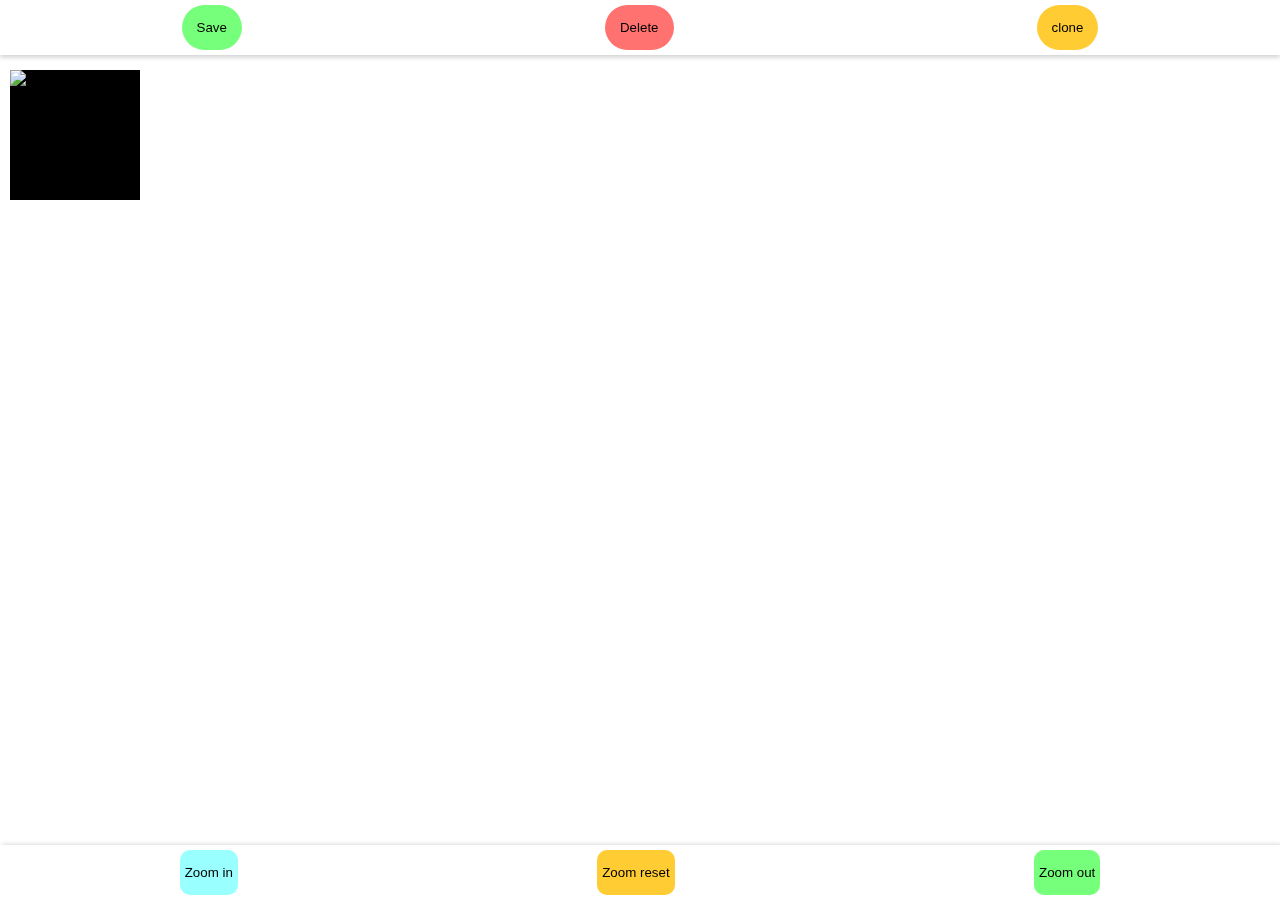
==== index.html @ fa52d100 "Buttons not click fixed" ====
<!DOCTYPE html>
<html lang="en">
    <head>
        <meta charset="UTF-8">
        <title>index</title>
        <meta name="viewport" content="width=device-width, initial-scale=1.0">
        <!-- <link rel="stylesheet" href="css/index.css"> -->
        <link rel="stylesheet" href="css/index.css">
        <script src="js/md5.js"></script>
        <script src="js/main.js"></script> 
    </head>
<body>
    <div class="top-all-btns">
        <button onclick="json_send()" class="main-push" title="Upload all new changes">Save</button>
        <button onclick="delete_clicked()" class="main-push" title="Delete">Delete</button>
        <button class="main-push">clone</button>
    </div>
    <div class="zoom-btns">
        <button id="zoom-in" onclick="zoomIn(this)" title="Zoom-In">Zoom in</button>
        <button id="zoom-reset" onclick="zoomReset(this)" title="Reset zoom">Zoom reset</button>
        <button id="zoom-out" onclick="zoomOut(this)" title="Zoom-out">Zoom out</button>
    </div>
    <ul id="tree" class="tree">
        <li id="branch_A" class="branch">
            <div id="A" class="box" onclick="appear_btn('A',1)">
                <img id="img_A" alt="a" width="130" height="130">
                <p>
                    <button onclick="position_add('A',0,0)" class="btn_1" id="btn_A_1">Add</button>
                    <button onclick="popUpOpen('view','A')" class="btn_2" id="btn_A_2">View</button>
                    <button onclick="expand('A')" class="btn_3" id="btn_A_3">xpnd</button>
                    <button onclick="delete_box('A')" class="btn_4" id="btn_A_4">del</button>
                </p>
            </div>
        </li>
    </ul>
    <div id="popup_div">
        <div id="popup_container">
            <button id="pop-close" onclick="popUpClose()" title="Close">&times;</button>       
        </div>
    </div>
</body>
</html>
---- css/index.css ----
body {
    margin: 0;
    padding: 0;
}
#tree{
    position: absolute;
    top: 60px;
    transform: scale(1);
    transform-origin: top left;
    transition: transform 0.2s linear;
    padding-bottom: 60px;
}
#tree div {
    display: inline-block;
}
ul{
    display: flex;
    justify-content: space-around;
    margin: 0;
    padding: 0;
    list-style: none;
    text-align: center;
}
.branch {
    display: inline-block;
    position: relative;
    top: 0px;
}
button {
    background-color: transparent;
    border: 0;
    cursor: pointer;
}
.top-all-btns {
    display: flex;
    justify-content: space-around;
    position: fixed;
    width: 100%;
    top: 0;
    z-index: 3;
    box-shadow: 0px 2px 5px #ccc;
}
.main-push {
    margin: 5px;
    padding: 15px;
    text-align: center;
    background-color: #fff;
    color: #000;
    border-radius: 50px;
    outline: none;
}
.main-push:hover {
    box-shadow: 0px 0px 29px #ccc;
}
.main-push:first-child {
    background-color: #76FF7A;
}
.main-push:nth-child(2) {
    background-color: #ff726f;
}
.main-push:nth-child(3){
    background-color: #FFCC33;
}
.zoom-btns {
    box-shadow: 2px 0px 5px #ccc;
    position: fixed;
    width: 100%;
    bottom: 0;
    display: flex;
    justify-content: space-around;
    z-index: 3;
}
#zoom-in, #zoom-out, #zoom-reset {
    margin: 5px;
    padding: 15px 5px;
    border-radius: 10px;
}
#zoom-in {
    background-color: #99FFFF;
}
#zoom-out {
    background-color: 	#76FF7A;
}
#zoom-reset {
    background-color: #FFCC33
}
.box {
    position: relative;
    width: 130px;
    box-sizing: border-box;
    background-color: #000;
    display: inline-block;
    margin: 10px;
    height: 130px;
}
/* Main horizontal line */
.branch::before, .branch::after{
    content: '';
    position: absolute; 
    top: 0; 
    right: 50%;
    border-top: 3px solid #0084FF;
    width: 50%; 
    height: 7px;
}
/* Horizontal line from left part */
.branch::after{
    right: auto; 
    left: 50%;
    border-left: 3px solid #0084FF;
}

/* We need to remove left-right connectors from elements without 
any siblings*/
.branch:only-child::after, .branch:only-child::before {
    display: none;
}

/* Remove space from the top of single children */
.branch:only-child{ 
    padding-top: 0;
}

/* Remove left connector from first child and 
right connector from last child*/
.branch:first-child::before, .branch:last-child::after{
    border: 0 none;
}
/* Adding back the vertical connector to the last nodes*/
.branch:last-child::before{
    border-right: 3px solid #0084FF;
    border-radius: 0 7px 0 0;
}
.branch:first-child::after{
    border-radius: 7px 0 0 0;
}

/* Add downward connectors from parents*/
#tree ul::before{
    content: '';
    position: absolute; 
    top: 140px; left: 50%;
    border-left: 3px solid #0084FF;
    height: 10px;
}
#btn_A_1, #btn_A_2, #btn_A_3, #btn_A_4{
    visibility: hidden;
}
.box button {
    background-color: #efefef;
    width: 40px;
    height: 40px;
    border-radius: 50%;
    z-index: 4;
    display: inline-block;
    flex-shrink: 0;
}
li div.box p {
    width: 100%;
    height: 100%;
    margin: 0;
    display: flex;
    flex-wrap: wrap;
    justify-content: space-around;
    align-items: center;
}
li div.box img {
    position: absolute;
    top: 0px;
    left: 0px;
}
img{
    width:130px;
    height: 130px;
}
.opacity-to-img {
    opacity: 0.5;
    position: relative;
    z-index: 3;
    transition: 0.2s all;
}

/*             */
/* Form */
/*             */

#popup_div {
    display: none;
    position: fixed;
    top: 0;
    left: 0;
    justify-content: center;
    align-items: center;
    width: 100%;
    height: 100%;
    background-color: rgba(0,0,0, 0.6);
    z-index: 9;
    overflow: hidden;
    transition: all 1s;
}
#popup_container {
    position: relative;
    width: 300px;
    height: 300px;
    box-sizing: border-box;
    background-color: #eee;
    z-index: 10;
}
#edit_div {
    padding: 20px;
    margin-top: 10px;
}
input::placeholder {
    color: #000;
}
#popup_container div input {
    margin: 20px 0;
    width: 100%;
    padding: 5px;
    box-sizing: border-box;
    font-size: 0.9em;
    border: 1px solid #222;
    color: #222;
    background-color: transparent;
    border: 0px;
    border-bottom: 1px solid #222;
}
#popup_container div input:focus{
    outline: none;
    box-shadow: 0px 2px 0px 0px #999;
}
#popup_container div input[type="file"]{
    padding: 5px 0px;
}
#submit_btn {
    width: 92px;
    font-size: 0.9em;
    padding: 5px 36px;
    border: 1px solid #222;
}
#pop-close {
    position: absolute;
    top: 0px;
    right: 5px;
    font-size: 2em;
    text-shadow: 2px 1px #eee;
}
#pop-close:hover, #pop-close:focus{
    outline: none;
    color: #eee;
    text-shadow: 2px 1px #000;
}

/* View */
#edit_btn {
    display: inline-block;
    vertical-align: middle;
    text-align: center;
    padding: 5px;
    background-color: #111;
    color: #eee;
    border: 0;
    width: 40px;
    height: 40px;
    border-radius: 30%;
    margin: 3px;
    z-index: 10;
}
#edit_btn:hover{
    letter-spacing: 0.1em;
}

#view_div {
    background-repeat: no-repeat;
    background-size: cover;
    height: 300px;
}
#view_name_div {
    background-color: rgba(200, 200, 200, 0.6);
    padding: 5px;
    box-sizing: border-box;
    font-size: 1.15em;
    position: absolute;
    bottom: 0px;
    left: 0px;
    width: 100%;
    text-align: center;
}
---- css/index.css ----
body {
    margin: 0;
    padding: 0;
}
#tree{
    position: absolute;
    top: 60px;
    transform: scale(1);
    transform-origin: top left;
    transition: transform 0.2s linear;
    padding-bottom: 60px;
}
#tree div {
    display: inline-block;
}
ul{
    display: flex;
    justify-content: space-around;
    margin: 0;
    padding: 0;
    list-style: none;
    text-align: center;
}
.branch {
    display: inline-block;
    position: relative;
    top: 0px;
}
button {
    background-color: transparent;
    border: 0;
    cursor: pointer;
}
.top-all-btns {
    display: flex;
    justify-content: space-around;
    position: fixed;
    width: 100%;
    top: 0;
    z-index: 3;
    box-shadow: 0px 2px 5px #ccc;
}
.main-push {
    margin: 5px;
    padding: 15px;
    text-align: center;
    background-color: #fff;
    color: #000;
    border-radius: 50px;
    outline: none;
}
.main-push:hover {
    box-shadow: 0px 0px 29px #ccc;
}
.main-push:first-child {
    background-color: #76FF7A;
}
.main-push:nth-child(2) {
    background-color: #ff726f;
}
.main-push:nth-child(3){
    background-color: #FFCC33;
}
.zoom-btns {
    box-shadow: 2px 0px 5px #ccc;
    position: fixed;
    width: 100%;
    bottom: 0;
    display: flex;
    justify-content: space-around;
    z-index: 3;
}
#zoom-in, #zoom-out, #zoom-reset {
    margin: 5px;
    padding: 15px 5px;
    border-radius: 10px;
}
#zoom-in {
    background-color: #99FFFF;
}
#zoom-out {
    background-color: 	#76FF7A;
}
#zoom-reset {
    background-color: #FFCC33
}
.box {
    position: relative;
    width: 130px;
    box-sizing: border-box;
    background-color: #000;
    display: inline-block;
    margin: 10px;
    height: 130px;
}
/* Main horizontal line */
.branch::before, .branch::after{
    content: '';
    position: absolute; 
    top: 0; 
    right: 50%;
    border-top: 3px solid #0084FF;
    width: 50%; 
    height: 7px;
}
/* Horizontal line from left part */
.branch::after{
    right: auto; 
    left: 50%;
    border-left: 3px solid #0084FF;
}

/* We need to remove left-right connectors from elements without 
any siblings*/
.branch:only-child::after, .branch:only-child::before {
    display: none;
}

/* Remove space from the top of single children */
.branch:only-child{ 
    padding-top: 0;
}

/* Remove left connector from first child and 
right connector from last child*/
.branch:first-child::before, .branch:last-child::after{
    border: 0 none;
}
/* Adding back the vertical connector to the last nodes*/
.branch:last-child::before{
    border-right: 3px solid #0084FF;
    border-radius: 0 7px 0 0;
}
.branch:first-child::after{
    border-radius: 7px 0 0 0;
}

/* Add downward connectors from parents*/
#tree ul::before{
    content: '';
    position: absolute; 
    top: 140px; left: 50%;
    border-left: 3px solid #0084FF;
    height: 10px;
}
#btn_A_1, #btn_A_2, #btn_A_3, #btn_A_4{
    visibility: hidden;
}
.box button {
    background-color: #efefef;
    width: 40px;
    height: 40px;
    border-radius: 50%;
    z-index: 4;
    display: inline-block;
    flex-shrink: 0;
}
li div.box p {
    width: 100%;
    height: 100%;
    margin: 0;
    display: flex;
    flex-wrap: wrap;
    justify-content: space-around;
    align-items: center;
}
li div.box img {
    position: absolute;
    top: 0px;
    left: 0px;
}
img{
    width:130px;
    height: 130px;
}
.opacity-to-img {
    opacity: 0.5;
    position: relative;
    z-index: 3;
    transition: 0.2s all;
}

/*             */
/* Form */
/*             */

#popup_div {
    display: none;
    position: fixed;
    top: 0;
    left: 0;
    justify-content: center;
    align-items: center;
    width: 100%;
    height: 100%;
    background-color: rgba(0,0,0, 0.6);
    z-index: 9;
    overflow: hidden;
    transition: all 1s;
}
#popup_container {
    position: relative;
    width: 300px;
    height: 300px;
    box-sizing: border-box;
    background-color: #eee;
    z-index: 10;
}
#edit_div {
    padding: 20px;
    margin-top: 10px;
}
input::placeholder {
    color: #000;
}
#popup_container div input {
    margin: 20px 0;
    width: 100%;
    padding: 5px;
    box-sizing: border-box;
    font-size: 0.9em;
    border: 1px solid #222;
    color: #222;
    background-color: transparent;
    border: 0px;
    border-bottom: 1px solid #222;
}
#popup_container div input:focus{
    outline: none;
    box-shadow: 0px 2px 0px 0px #999;
}
#popup_container div input[type="file"]{
    padding: 5px 0px;
}
#submit_btn {
    width: 92px;
    font-size: 0.9em;
    padding: 5px 36px;
    border: 1px solid #222;
}
#pop-close {
    position: absolute;
    top: 0px;
    right: 5px;
    font-size: 2em;
    text-shadow: 2px 1px #eee;
}
#pop-close:hover, #pop-close:focus{
    outline: none;
    color: #eee;
    text-shadow: 2px 1px #000;
}

/* View */
#edit_btn {
    display: inline-block;
    vertical-align: middle;
    text-align: center;
    padding: 5px;
    background-color: #111;
    color: #eee;
    border: 0;
    width: 40px;
    height: 40px;
    border-radius: 30%;
    margin: 3px;
    z-index: 10;
}
#edit_btn:hover{
    letter-spacing: 0.1em;
}

#view_div {
    background-repeat: no-repeat;
    background-size: cover;
    height: 300px;
}
#view_name_div {
    background-color: rgba(200, 200, 200, 0.6);
    padding: 5px;
    box-sizing: border-box;
    font-size: 1.15em;
    position: absolute;
    bottom: 0px;
    left: 0px;
    width: 100%;
    text-align: center;
}
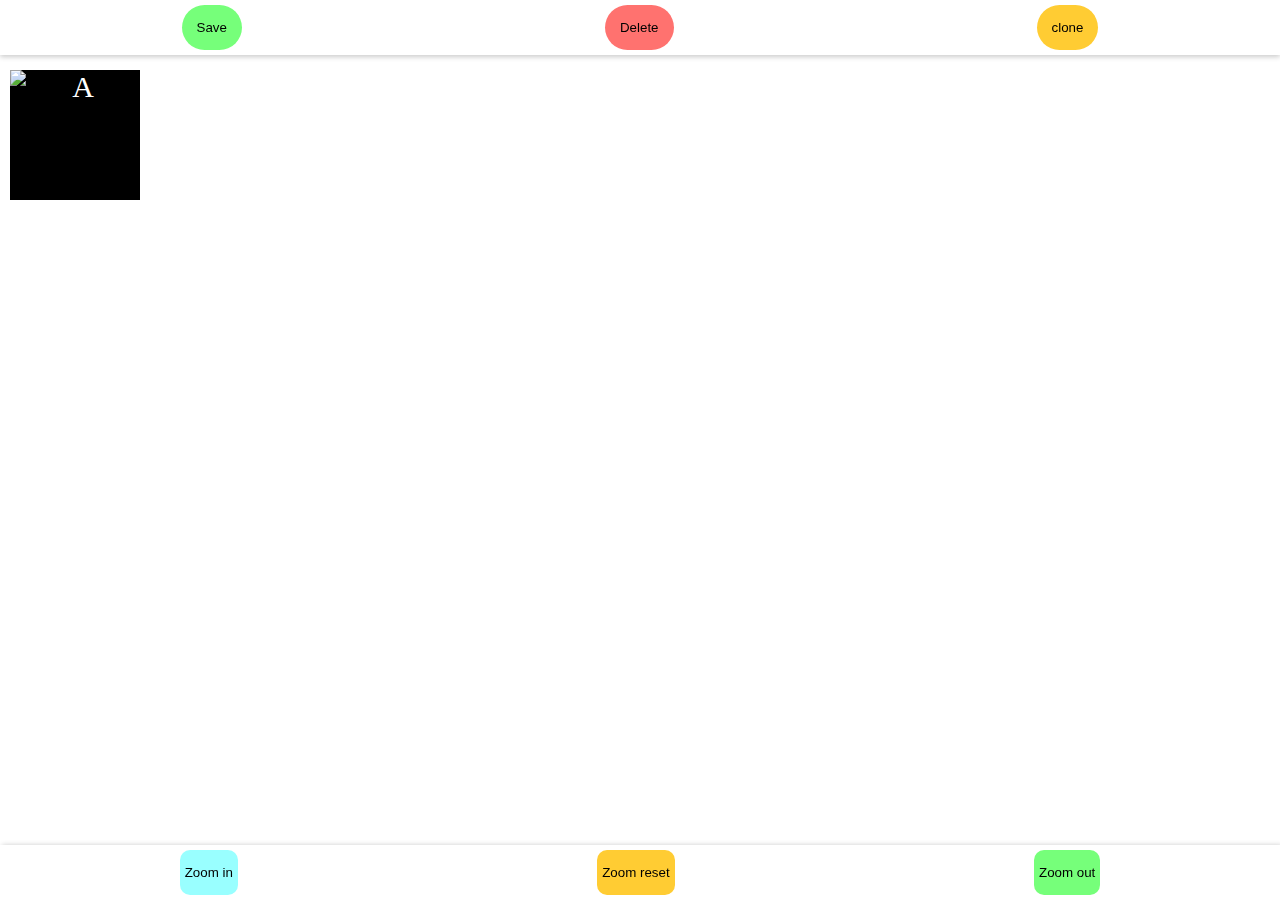
==== commit 8af6bc62: "Clone work done" ====
--- a/index.html
+++ b/index.html
@@ -13,7 +13,7 @@
     <div class="top-all-btns">
         <button onclick="json_send()" class="main-push" title="Upload all new changes">Save</button>
         <button onclick="delete_clicked()" class="main-push" title="Delete">Delete</button>
-        <button class="main-push">clone</button>
+        <button class="main-push" onclick="clone_clicked()">clone</button>
     </div>
     <div class="zoom-btns">
         <button id="zoom-in" onclick="zoomIn(this)" title="Zoom-In">Zoom in</button>
@@ -21,17 +21,6 @@
         <button id="zoom-out" onclick="zoomOut(this)" title="Zoom-out">Zoom out</button>
     </div>
     <ul id="tree" class="tree">
-        <li id="branch_A" class="branch">
-            <div id="A" class="box" onclick="appear_btn('A',1)">
-                <img id="img_A" alt="a" width="130" height="130">
-                <p>
-                    <button onclick="position_add('A',0,0)" class="btn_1" id="btn_A_1">Add</button>
-                    <button onclick="popUpOpen('view','A')" class="btn_2" id="btn_A_2">View</button>
-                    <button onclick="expand('A')" class="btn_3" id="btn_A_3">xpnd</button>
-                    <button onclick="delete_box('A')" class="btn_4" id="btn_A_4">del</button>
-                </p>
-            </div>
-        </li>
     </ul>
     <div id="popup_div">
         <div id="popup_container">
--- a/css/index.css
+++ b/css/index.css
@@ -31,6 +31,7 @@
     border: 0;
     cursor: pointer;
 }
+
 .top-all-btns {
     display: flex;
     justify-content: space-around;
@@ -131,6 +132,7 @@
     border-right: 3px solid #0084FF;
     border-radius: 0 7px 0 0;
 }
+
 .branch:first-child::after{
     border-radius: 7px 0 0 0;
 }
@@ -169,9 +171,11 @@
     top: 0px;
     left: 0px;
 }
-img{
+.box_image{
     width:130px;
     height: 130px;
+    font-size: 30px;
+    color:white;
 }
 .opacity-to-img {
     opacity: 0.5;
@@ -269,7 +273,6 @@
 #edit_btn:hover{
     letter-spacing: 0.1em;
 }
-
 #view_div {
     background-repeat: no-repeat;
     background-size: cover;
@@ -285,4 +288,36 @@
     left: 0px;
     width: 100%;
     text-align: center;
+}
+
+/* Save contents*/
+#confirm_container {
+    padding: 20px;
+    margin-top: 30px;
+    display: flex;
+    justify-content: space-around;
+    flex-wrap: wrap;
+}
+.conf_mssg_container {
+    font-size: 1.3em;
+    margin-bottom: 30px;
+}
+.yes_btn, .no_btn {
+    width: 60px;
+    height: 40px;
+    background-color: #76FF7A;
+    margin-bottom: 20px;
+}
+.yes_btn:hover, .no_btn:hover {
+    border: 1px solid #000;
+}
+.no_btn {
+    background-color: #ff726f;
+}
+#confirm_share_btn {
+    border: 1px solid #000;
+    padding: 10px;
+}
+#confirm_share_btn:hover {
+    padding: 10px 15px;
 }--- a/css/index.css
+++ b/css/index.css
@@ -31,6 +31,7 @@
     border: 0;
     cursor: pointer;
 }
+
 .top-all-btns {
     display: flex;
     justify-content: space-around;
@@ -131,6 +132,7 @@
     border-right: 3px solid #0084FF;
     border-radius: 0 7px 0 0;
 }
+
 .branch:first-child::after{
     border-radius: 7px 0 0 0;
 }
@@ -169,9 +171,11 @@
     top: 0px;
     left: 0px;
 }
-img{
+.box_image{
     width:130px;
     height: 130px;
+    font-size: 30px;
+    color:white;
 }
 .opacity-to-img {
     opacity: 0.5;
@@ -269,7 +273,6 @@
 #edit_btn:hover{
     letter-spacing: 0.1em;
 }
-
 #view_div {
     background-repeat: no-repeat;
     background-size: cover;
@@ -285,4 +288,36 @@
     left: 0px;
     width: 100%;
     text-align: center;
+}
+
+/* Save contents*/
+#confirm_container {
+    padding: 20px;
+    margin-top: 30px;
+    display: flex;
+    justify-content: space-around;
+    flex-wrap: wrap;
+}
+.conf_mssg_container {
+    font-size: 1.3em;
+    margin-bottom: 30px;
+}
+.yes_btn, .no_btn {
+    width: 60px;
+    height: 40px;
+    background-color: #76FF7A;
+    margin-bottom: 20px;
+}
+.yes_btn:hover, .no_btn:hover {
+    border: 1px solid #000;
+}
+.no_btn {
+    background-color: #ff726f;
+}
+#confirm_share_btn {
+    border: 1px solid #000;
+    padding: 10px;
+}
+#confirm_share_btn:hover {
+    padding: 10px 15px;
 }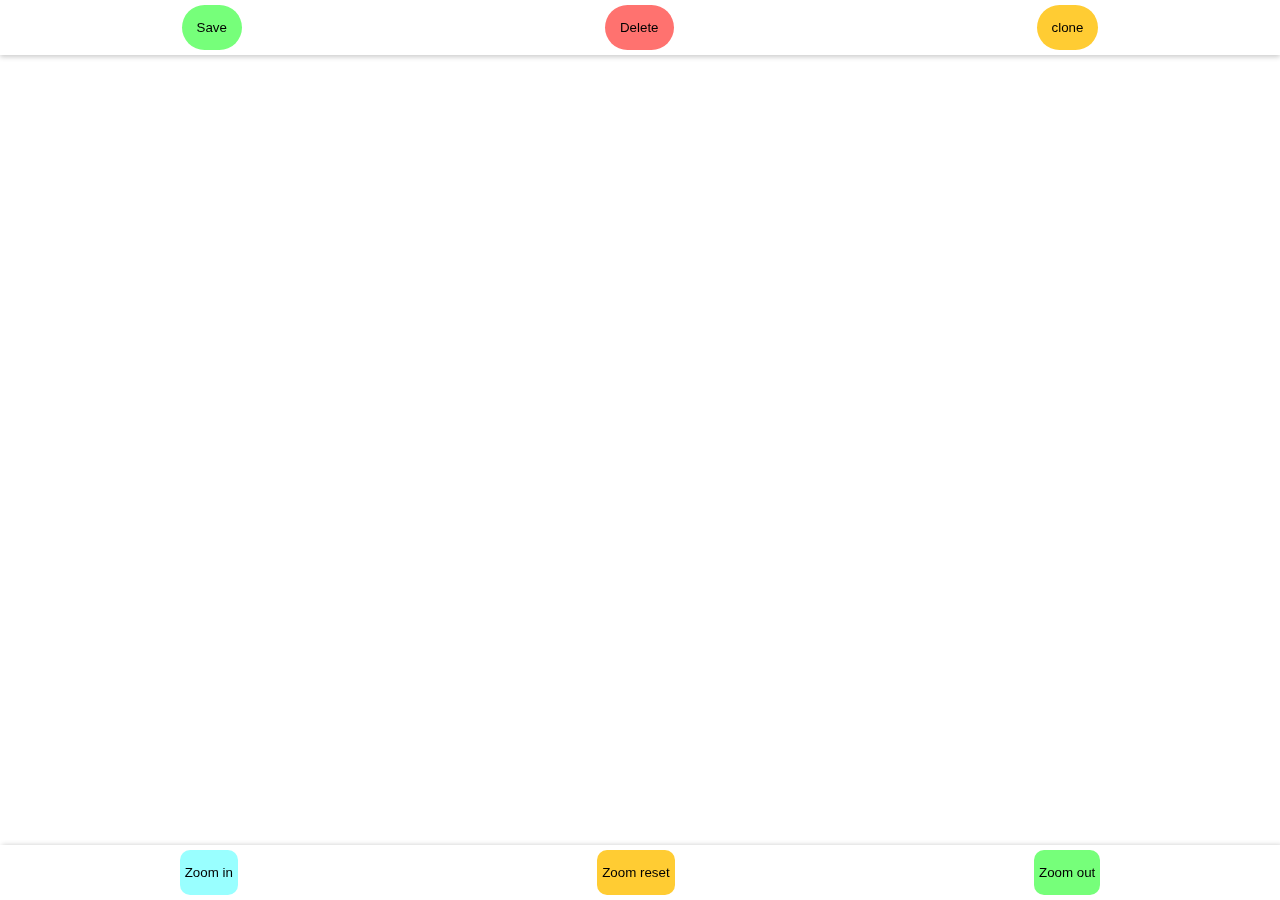
==== commit 6889a91a: "update" ====
--- a/index.html
+++ b/index.html
@@ -11,7 +11,7 @@
     </head>
 <body>
     <div class="top-all-btns">
-        <button onclick="json_send()" class="main-push" title="Upload all new changes">Save</button>
+        <button onclick="popUpOpen(type='share_option')" class="main-push" title="Upload all new changes">Save</button>
         <button onclick="delete_clicked()" class="main-push" title="Delete">Delete</button>
         <button class="main-push" onclick="clone_clicked()">clone</button>
     </div>
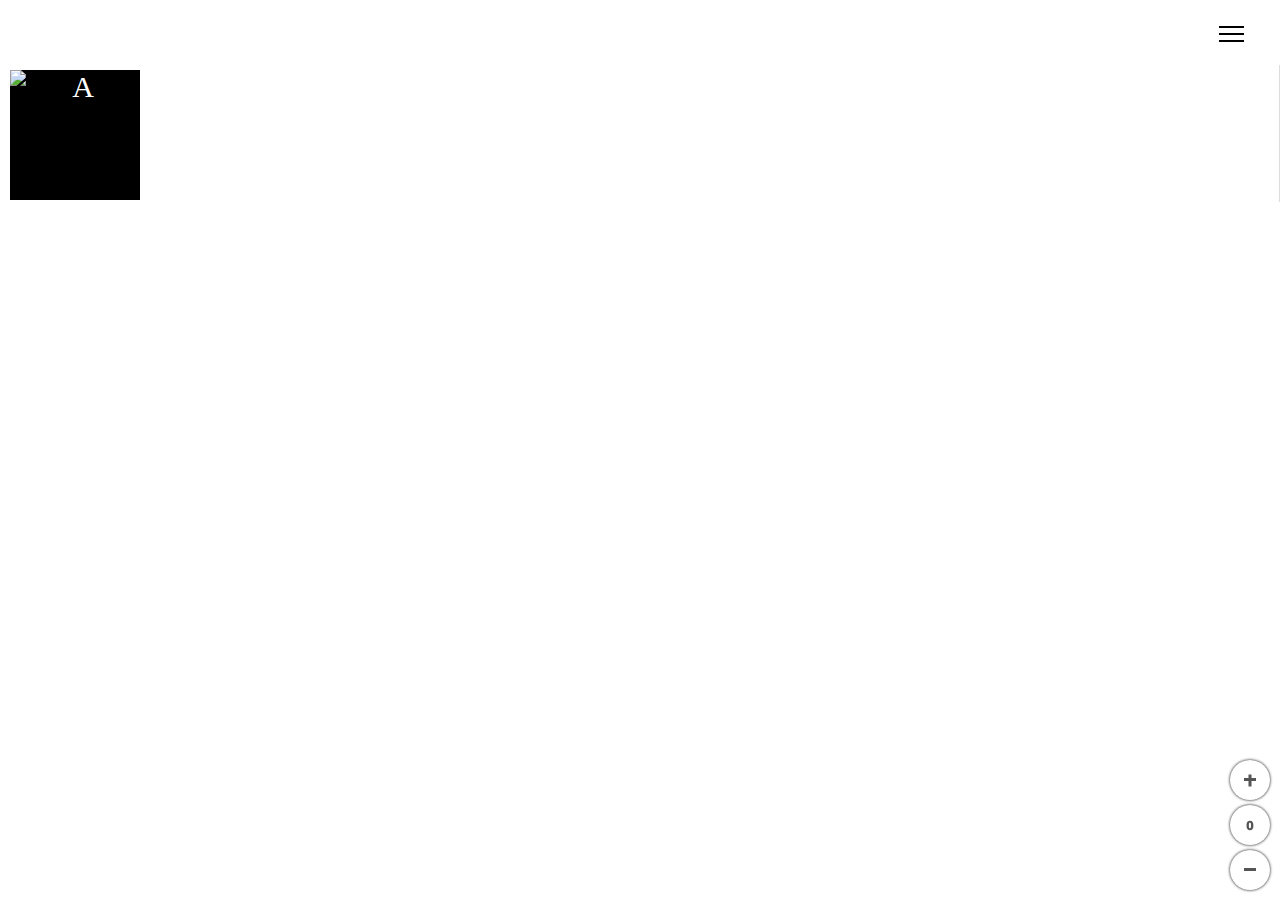
==== commit 5fef941f: "Menu and zoom" ====
--- a/index.html
+++ b/index.html
@@ -10,15 +10,29 @@
         <script src="js/main.js"></script> 
     </head>
 <body>
-    <div class="top-all-btns">
-        <button onclick="popUpOpen(type='share_option')" class="main-push" title="Upload all new changes">Save</button>
-        <button onclick="delete_clicked()" class="main-push" title="Delete">Delete</button>
-        <button class="main-push" onclick="clone_clicked()">clone</button>
+    <div class="nav">
+        <div class="mn-tp-out">
+            <div id="menu-btn" onclick="menu_clicked(this)">
+                <span></span>
+                <span></span>
+                <span></span>
+            </div>
+        </div>
+        <div id="menu-contents">
+            <button onclick="popUpOpen(type='share_option')" class="main-push" title="Upload all new changes">Save</button>
+            <button onclick="delete_clicked()" class="main-push" title="Delete">Delete</button>
+            <button class="main-push" onclick="clone_clicked()">clone</button>
+        </div>
     </div>
     <div class="zoom-btns">
-        <button id="zoom-in" onclick="zoomIn(this)" title="Zoom-In">Zoom in</button>
-        <button id="zoom-reset" onclick="zoomReset(this)" title="Reset zoom">Zoom reset</button>
-        <button id="zoom-out" onclick="zoomOut(this)" title="Zoom-out">Zoom out</button>
+        <button id="zoom-in" onclick="zoomIn(this)" title="Zoom-In">
+            <span class="minus"></span>
+            <span class="minus-ver"></span>
+        </button>
+        <button id="zoom-reset" onclick="zoomReset(this)" title="Reset zoom">0</button>
+        <button id="zoom-out" onclick="zoomOut(this)" title="Zoom-out">
+            <span class="minus"></span>
+        </button>
     </div>
     <ul id="tree" class="tree">
     </ul>
--- a/css/index.css
+++ b/css/index.css
@@ -31,19 +31,58 @@
     border: 0;
     cursor: pointer;
 }
-
-.top-all-btns {
-    display: flex;
-    justify-content: space-around;
+.nav {
     position: fixed;
     width: 100%;
     top: 0;
     z-index: 3;
-    box-shadow: 0px 2px 5px #ccc;
+    /*box-shadow: 0px 2px 5px #ccc;*/
+}
+.mn-tp-out {
+    float: right;
+    display: flex;
+    justify-content: center;
+    padding: 6px 21px;
+}
+#menu-btn {
+    cursor: pointer;
+    display: flex;
+    flex-direction: column;
+    justify-content: center;
+    align-items: center;
+    border-radius: 50%;
+    padding-top: 5px;
+    width: 55px;
+    height: 50px;
+}
+#menu-btn:hover, #menu-btn:active {
+    box-shadow: 0 0 5px #ccc;
+}
+#menu-btn span {
+    display: block;
+    margin-bottom: 5px;
+    width: 25px;
+    height: 2px;
+    background-color: #000;
+    transition: transform linear 0.2s;
+}
+#menu-contents {
+    display: flex;
+    background-color: #fff;
+    flex-direction: column;
+    position: absolute;
+    top: 65px;
+    right: 0;
+    box-shadow: -6px 0px 8px -4px #ddd;
+    border: 1px solid #ddd;
+    border-left: 0;
+    width: 0;
+    transition: width 0.3s linear;
 }
 .main-push {
-    margin: 5px;
-    padding: 15px;
+    margin: 5px 10px;
+    padding: 10px 0;
+    width: 70px;
     text-align: center;
     background-color: #fff;
     color: #000;
@@ -51,7 +90,7 @@
     outline: none;
 }
 .main-push:hover {
-    box-shadow: 0px 0px 29px #ccc;
+    transform: scale(1.1);
 }
 .main-push:first-child {
     background-color: #76FF7A;
@@ -63,28 +102,42 @@
     background-color: #FFCC33;
 }
 .zoom-btns {
-    box-shadow: 2px 0px 5px #ccc;
     position: fixed;
-    width: 100%;
-    bottom: 0;
-    display: flex;
-    justify-content: space-around;
+    right: 5px;
+    bottom: 5px;
     z-index: 3;
 }
 #zoom-in, #zoom-out, #zoom-reset {
+    color: #555;
+    position: relative;
+    display: block;
     margin: 5px;
-    padding: 15px 5px;
-    border-radius: 10px;
-}
-#zoom-in {
-    background-color: #99FFFF;
-}
-#zoom-out {
-    background-color: 	#76FF7A;
-}
-#zoom-reset {
-    background-color: #FFCC33
-}
+    border-radius: 50%;
+    background-color: transparent;
+    box-shadow: 0 0 3px #000;
+    font-weight: 1000;
+    height: 40px;
+    width: 40px;
+}
+#zoom-in:hover, #zoom-out:hover, #zoom-reset:hover {
+    background-color: #efefef;
+}
+.minus, .minus-ver {
+    display: inline-block;
+    width: 12px;
+    height: 3px;
+    background-color: #555;
+    position: relative;
+    top: -4px;
+}
+.minus-ver {
+    position: absolute;
+    top: 19px;
+    right: 14px;
+    transform: rotate(90deg);
+}
+
+
 .box {
     position: relative;
     width: 130px;
--- a/css/index.css
+++ b/css/index.css
@@ -31,19 +31,58 @@
     border: 0;
     cursor: pointer;
 }
-
-.top-all-btns {
-    display: flex;
-    justify-content: space-around;
+.nav {
     position: fixed;
     width: 100%;
     top: 0;
     z-index: 3;
-    box-shadow: 0px 2px 5px #ccc;
+    /*box-shadow: 0px 2px 5px #ccc;*/
+}
+.mn-tp-out {
+    float: right;
+    display: flex;
+    justify-content: center;
+    padding: 6px 21px;
+}
+#menu-btn {
+    cursor: pointer;
+    display: flex;
+    flex-direction: column;
+    justify-content: center;
+    align-items: center;
+    border-radius: 50%;
+    padding-top: 5px;
+    width: 55px;
+    height: 50px;
+}
+#menu-btn:hover, #menu-btn:active {
+    box-shadow: 0 0 5px #ccc;
+}
+#menu-btn span {
+    display: block;
+    margin-bottom: 5px;
+    width: 25px;
+    height: 2px;
+    background-color: #000;
+    transition: transform linear 0.2s;
+}
+#menu-contents {
+    display: flex;
+    background-color: #fff;
+    flex-direction: column;
+    position: absolute;
+    top: 65px;
+    right: 0;
+    box-shadow: -6px 0px 8px -4px #ddd;
+    border: 1px solid #ddd;
+    border-left: 0;
+    width: 0;
+    transition: width 0.3s linear;
 }
 .main-push {
-    margin: 5px;
-    padding: 15px;
+    margin: 5px 10px;
+    padding: 10px 0;
+    width: 70px;
     text-align: center;
     background-color: #fff;
     color: #000;
@@ -51,7 +90,7 @@
     outline: none;
 }
 .main-push:hover {
-    box-shadow: 0px 0px 29px #ccc;
+    transform: scale(1.1);
 }
 .main-push:first-child {
     background-color: #76FF7A;
@@ -63,28 +102,42 @@
     background-color: #FFCC33;
 }
 .zoom-btns {
-    box-shadow: 2px 0px 5px #ccc;
     position: fixed;
-    width: 100%;
-    bottom: 0;
-    display: flex;
-    justify-content: space-around;
+    right: 5px;
+    bottom: 5px;
     z-index: 3;
 }
 #zoom-in, #zoom-out, #zoom-reset {
+    color: #555;
+    position: relative;
+    display: block;
     margin: 5px;
-    padding: 15px 5px;
-    border-radius: 10px;
-}
-#zoom-in {
-    background-color: #99FFFF;
-}
-#zoom-out {
-    background-color: 	#76FF7A;
-}
-#zoom-reset {
-    background-color: #FFCC33
-}
+    border-radius: 50%;
+    background-color: transparent;
+    box-shadow: 0 0 3px #000;
+    font-weight: 1000;
+    height: 40px;
+    width: 40px;
+}
+#zoom-in:hover, #zoom-out:hover, #zoom-reset:hover {
+    background-color: #efefef;
+}
+.minus, .minus-ver {
+    display: inline-block;
+    width: 12px;
+    height: 3px;
+    background-color: #555;
+    position: relative;
+    top: -4px;
+}
+.minus-ver {
+    position: absolute;
+    top: 19px;
+    right: 14px;
+    transform: rotate(90deg);
+}
+
+
 .box {
     position: relative;
     width: 130px;
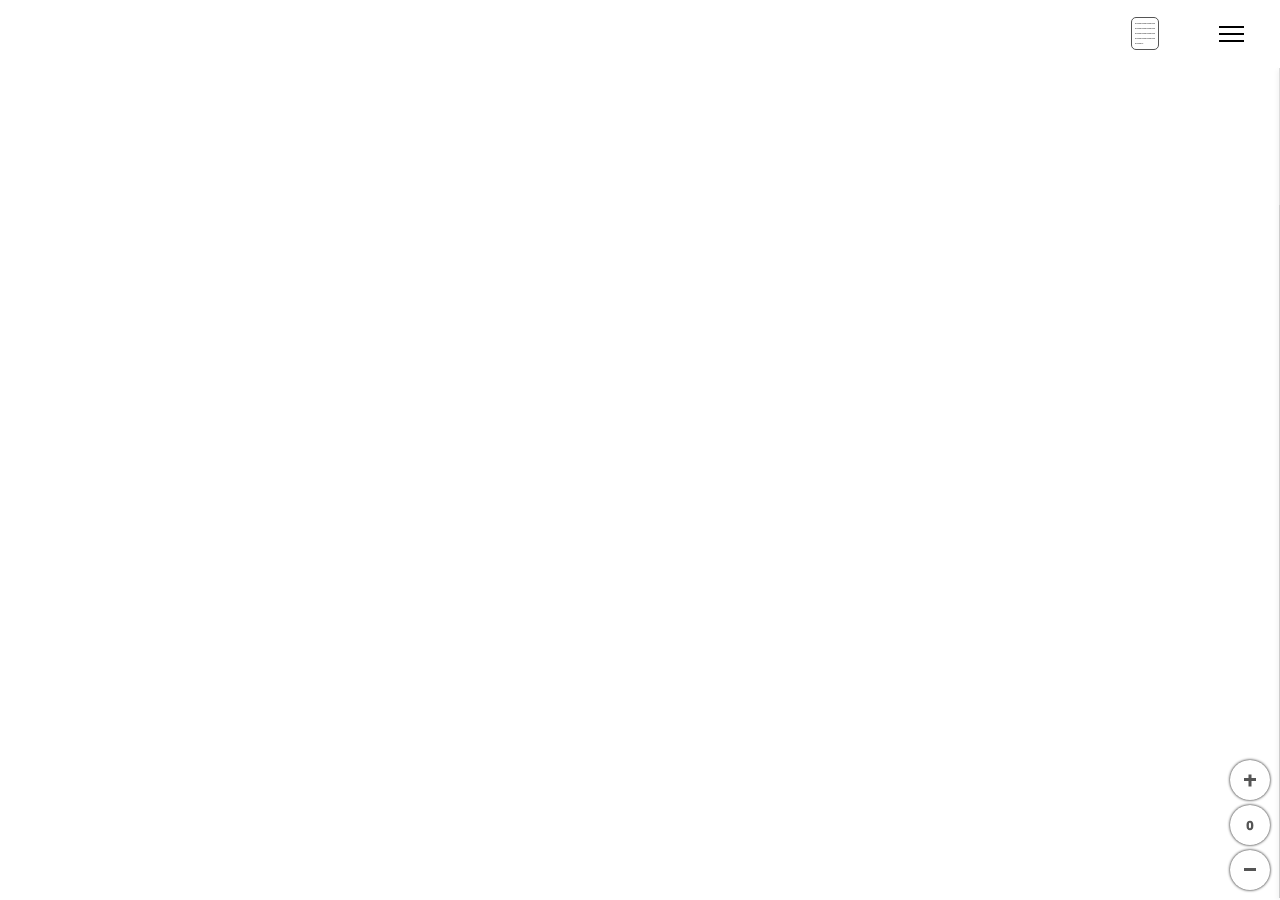
==== commit 11a13b37: "Js merged" ====
--- a/index.html
+++ b/index.html
@@ -18,12 +18,52 @@
                 <span></span>
             </div>
         </div>
-        <div id="menu-contents">
-            <button onclick="popUpOpen(type='share_option')" class="main-push" title="Upload all new changes">Save</button>
-            <button onclick="delete_clicked()" class="main-push" title="Delete">Delete</button>
-            <button class="main-push" onclick="clone_clicked()">clone</button>
+        <div class="nf-tp-out">
+            <div id="notif-btn" onclick="notice_clicked()">
+                -----------------------------------------------------
+            </div>
+            <div id="n-status">
+                !
+            </div>
         </div>
     </div>
+    <div id="menu-contents">
+        <button onclick="popUpOpen(type='share_option')" class="main-push" title="Upload all new changes">Save</button>
+        <button onclick="delete_clicked()" class="main-push" title="Delete">Delete</button>
+        <button class="main-push" onclick="clone_clicked()">clone</button>
+    </div>
+    <div class="notif-outer">
+        <div id="notif-cont">
+            <div class="tabs">
+                <button id="action_tab" class="active_tab" onclick="action_tab()">Actions</button>
+                <button id="notif_tab" onclick="notif_tab()">Notifications</button>
+            </div>
+            <div id="main-action-cont">
+                <div>
+                    <div>Data from local storage </div>
+                    <div>1 min <button>Delete</button></div>
+                </div>
+                <div>
+                    <div>Data from local storage </div>
+                    <div>1 min <button>Delete</button></div>
+                </div>
+            </div>
+
+            <div id="main-notif-cont">
+                <div>
+                    <div><span>Biplove tree</span> | <span>ASljfdslfjkl</span> </div>
+                    <div>9c9c9c9c9c9c9c9c9c9c9c9c9c9c9c9c9c9c9c9c9c9c9c9c9c9c9c99c</div>
+                    <div>1 min <button class="copy_key" onclick="notif_copy_key(this)">Copy key</button> <button>Delete</button></div>
+                </div>
+                <div>
+                    <div><span>Biplove tree</span> | <span>ASljfdslfjkl</span> </div>
+                    <div>9c9c9c9c9c9c9c9c9c9c9c9c9c9c9c9c9c9c9c9c9fffffffc9c9c99c</div>
+                    <div>1 min <button class="copy_key" onclick="notif_copy_key(this)">Copy key</button> <button>Delete</button></div>
+                </div>
+            </div>
+        </div>
+    </div>
+    
     <div class="zoom-btns">
         <button id="zoom-in" onclick="zoomIn(this)" title="Zoom-In">
             <span class="minus"></span>
--- a/css/index.css
+++ b/css/index.css
@@ -8,7 +8,6 @@
     transform: scale(1);
     transform-origin: top left;
     transition: transform 0.2s linear;
-    padding-bottom: 60px;
 }
 #tree div {
     display: inline-block;
@@ -35,14 +34,19 @@
     position: fixed;
     width: 100%;
     top: 0;
-    z-index: 3;
+    z-index: 6;
     /*box-shadow: 0px 2px 5px #ccc;*/
 }
-.mn-tp-out {
+.mn-tp-out, .nf-tp-out {
     float: right;
     display: flex;
     justify-content: center;
+    background-color: #fff;
     padding: 6px 21px;
+}
+.nf-tp-out {
+    padding: 17px 21px;
+    margin-right: 3px;
 }
 #menu-btn {
     cursor: pointer;
@@ -54,6 +58,7 @@
     padding-top: 5px;
     width: 55px;
     height: 50px;
+    z-index: 6;
 }
 #menu-btn:hover, #menu-btn:active {
     box-shadow: 0 0 5px #ccc;
@@ -66,19 +71,105 @@
     background-color: #000;
     transition: transform linear 0.2s;
 }
-#menu-contents {
+#menu-contents{
     display: flex;
     background-color: #fff;
     flex-direction: column;
-    position: absolute;
-    top: 65px;
+    position: fixed;
+    top: 68px;
     right: 0;
     box-shadow: -6px 0px 8px -4px #ddd;
     border: 1px solid #ddd;
     border-left: 0;
     width: 0;
     transition: width 0.3s linear;
-}
+    z-index: 6;
+}
+#notif-btn {
+    display: flex;
+    justify-content: center;
+    align-items: center;
+    cursor: pointer;
+    width: 20px;
+    height: 25px;
+    border: 1px solid #555;
+    font-size: 5px;
+    border-radius: 5px;
+    user-select: none;
+    padding: 3px;
+    z-index: 6;
+}
+#notif-btn:hover {
+    box-shadow: 0 0 5px #ccc;
+}
+.notif-outer {
+    position: fixed;
+    top: 0;
+    right: 0;
+    box-sizing: border-box;
+    padding-top: 70px;
+    height: 100%;
+    z-index: 5;
+    background-color: #fff;
+}
+#notif-cont {
+    top: -2px;
+    position: relative;
+    height: 100%;
+    overflow: auto;
+    overflow-x: hidden;
+    box-sizing: border-box;
+    border: 1px solid #ccc;
+    border-left: 0;
+    box-shadow: 0px 2px 5px #ccc;
+    width: 0;
+    transition: width 0.3s linear;
+}
+.tabs {
+    display: flex;
+    justify-content: space-around;
+    width: 100%;
+    position: sticky;
+    top: 0;
+    background-color: #fff;
+}
+.tabs button {
+    width: 30%;
+    color: #555;
+    display: inline-block;
+    padding: 8px 0;
+    font-size: 1em;
+}
+.tabs button:hover {
+    color: #000;
+}
+.active_tab {
+    border-bottom: 1px solid #000;
+}
+#main-action-cont, #main-notif-cont {
+    display: none;
+}
+#main-action-cont > div,#main-notif-cont > div {
+    padding: 5px;
+    font-size: 1.05em;
+}
+#main-action-cont div div:last-child, #main-notif-cont div div:last-child {
+    color: #777;
+}
+#main-action-cont div div:last-child button, #main-notif-cont div div:last-child button {
+    color: #ff726f;
+    padding: 0 10px;
+}
+#main-notif-cont div div:first-child span:first-child {
+    padding-right: 10px;
+}
+#main-notif-cont div div:first-child span:last-child {
+    padding-left: 10px;
+}
+.copy_key {
+    color: #0084FF !important;
+}
+
 .main-push {
     margin: 5px 10px;
     padding: 10px 0;
@@ -101,11 +192,24 @@
 .main-push:nth-child(3){
     background-color: #FFCC33;
 }
+#n-status {
+    display: none;
+    color: #fff;
+    position: absolute;
+    margin-top: -10px;
+    margin-left: 12px;
+    border-radius: 50%;
+    background-color: #ff726f;
+    text-align: center;
+    line-height: 20px;
+    width: 20px;
+    height: 20px;
+}
 .zoom-btns {
     position: fixed;
     right: 5px;
     bottom: 5px;
-    z-index: 3;
+    z-index: 4;
 }
 #zoom-in, #zoom-out, #zoom-reset {
     color: #555;
--- a/css/index.css
+++ b/css/index.css
@@ -8,7 +8,6 @@
     transform: scale(1);
     transform-origin: top left;
     transition: transform 0.2s linear;
-    padding-bottom: 60px;
 }
 #tree div {
     display: inline-block;
@@ -35,14 +34,19 @@
     position: fixed;
     width: 100%;
     top: 0;
-    z-index: 3;
+    z-index: 6;
     /*box-shadow: 0px 2px 5px #ccc;*/
 }
-.mn-tp-out {
+.mn-tp-out, .nf-tp-out {
     float: right;
     display: flex;
     justify-content: center;
+    background-color: #fff;
     padding: 6px 21px;
+}
+.nf-tp-out {
+    padding: 17px 21px;
+    margin-right: 3px;
 }
 #menu-btn {
     cursor: pointer;
@@ -54,6 +58,7 @@
     padding-top: 5px;
     width: 55px;
     height: 50px;
+    z-index: 6;
 }
 #menu-btn:hover, #menu-btn:active {
     box-shadow: 0 0 5px #ccc;
@@ -66,19 +71,105 @@
     background-color: #000;
     transition: transform linear 0.2s;
 }
-#menu-contents {
+#menu-contents{
     display: flex;
     background-color: #fff;
     flex-direction: column;
-    position: absolute;
-    top: 65px;
+    position: fixed;
+    top: 68px;
     right: 0;
     box-shadow: -6px 0px 8px -4px #ddd;
     border: 1px solid #ddd;
     border-left: 0;
     width: 0;
     transition: width 0.3s linear;
-}
+    z-index: 6;
+}
+#notif-btn {
+    display: flex;
+    justify-content: center;
+    align-items: center;
+    cursor: pointer;
+    width: 20px;
+    height: 25px;
+    border: 1px solid #555;
+    font-size: 5px;
+    border-radius: 5px;
+    user-select: none;
+    padding: 3px;
+    z-index: 6;
+}
+#notif-btn:hover {
+    box-shadow: 0 0 5px #ccc;
+}
+.notif-outer {
+    position: fixed;
+    top: 0;
+    right: 0;
+    box-sizing: border-box;
+    padding-top: 70px;
+    height: 100%;
+    z-index: 5;
+    background-color: #fff;
+}
+#notif-cont {
+    top: -2px;
+    position: relative;
+    height: 100%;
+    overflow: auto;
+    overflow-x: hidden;
+    box-sizing: border-box;
+    border: 1px solid #ccc;
+    border-left: 0;
+    box-shadow: 0px 2px 5px #ccc;
+    width: 0;
+    transition: width 0.3s linear;
+}
+.tabs {
+    display: flex;
+    justify-content: space-around;
+    width: 100%;
+    position: sticky;
+    top: 0;
+    background-color: #fff;
+}
+.tabs button {
+    width: 30%;
+    color: #555;
+    display: inline-block;
+    padding: 8px 0;
+    font-size: 1em;
+}
+.tabs button:hover {
+    color: #000;
+}
+.active_tab {
+    border-bottom: 1px solid #000;
+}
+#main-action-cont, #main-notif-cont {
+    display: none;
+}
+#main-action-cont > div,#main-notif-cont > div {
+    padding: 5px;
+    font-size: 1.05em;
+}
+#main-action-cont div div:last-child, #main-notif-cont div div:last-child {
+    color: #777;
+}
+#main-action-cont div div:last-child button, #main-notif-cont div div:last-child button {
+    color: #ff726f;
+    padding: 0 10px;
+}
+#main-notif-cont div div:first-child span:first-child {
+    padding-right: 10px;
+}
+#main-notif-cont div div:first-child span:last-child {
+    padding-left: 10px;
+}
+.copy_key {
+    color: #0084FF !important;
+}
+
 .main-push {
     margin: 5px 10px;
     padding: 10px 0;
@@ -101,11 +192,24 @@
 .main-push:nth-child(3){
     background-color: #FFCC33;
 }
+#n-status {
+    display: none;
+    color: #fff;
+    position: absolute;
+    margin-top: -10px;
+    margin-left: 12px;
+    border-radius: 50%;
+    background-color: #ff726f;
+    text-align: center;
+    line-height: 20px;
+    width: 20px;
+    height: 20px;
+}
 .zoom-btns {
     position: fixed;
     right: 5px;
     bottom: 5px;
-    z-index: 3;
+    z-index: 4;
 }
 #zoom-in, #zoom-out, #zoom-reset {
     color: #555;
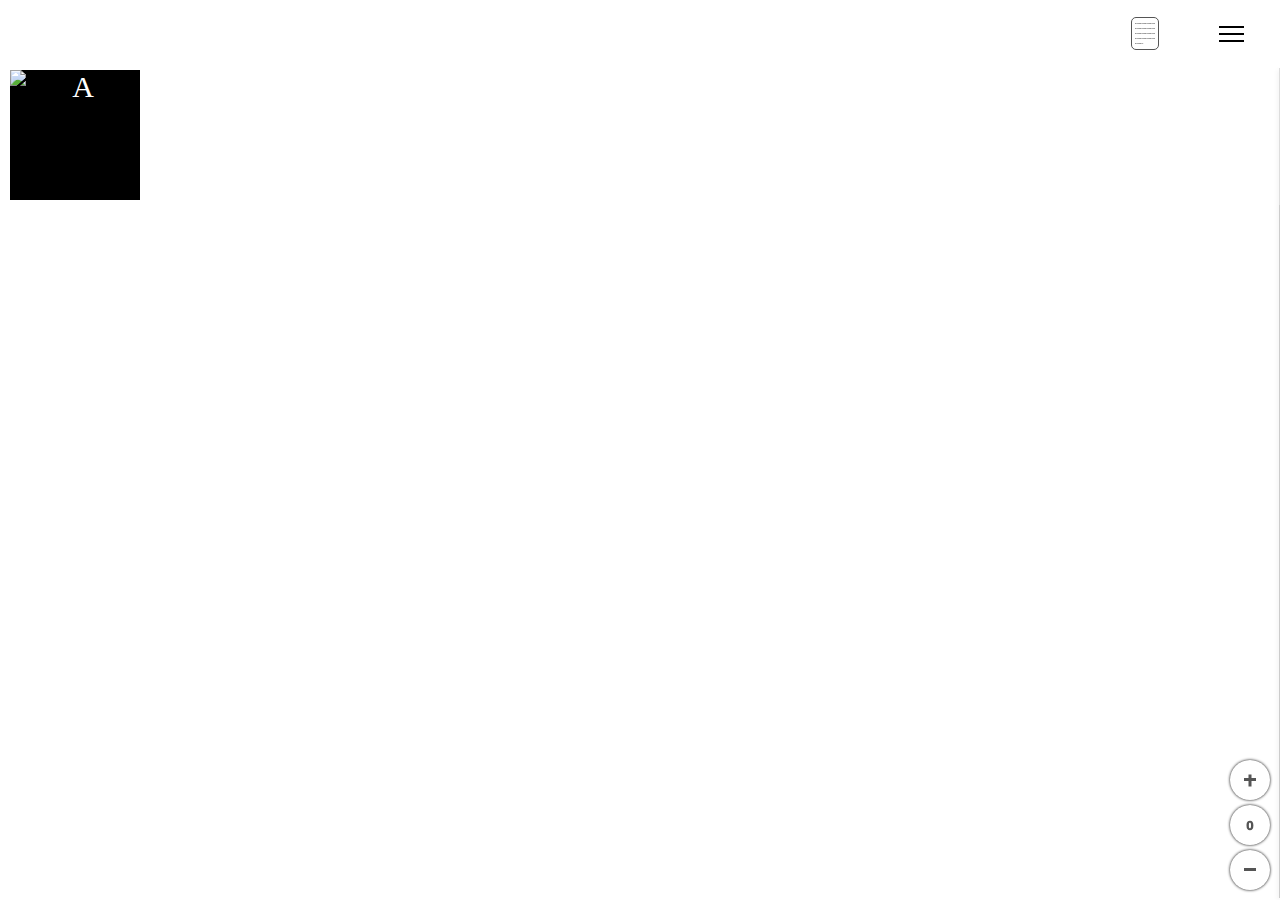
==== commit c792f1bc: "update" ====
--- a/index.html
+++ b/index.html
@@ -38,16 +38,7 @@
                 <button id="action_tab" class="active_tab" onclick="action_tab()">Actions</button>
                 <button id="notif_tab" onclick="notif_tab()">Notifications</button>
             </div>
-            <div id="main-action-cont">
-                <div>
-                    <div>Data from local storage </div>
-                    <div>1 min <button>Delete</button></div>
-                </div>
-                <div>
-                    <div>Data from local storage </div>
-                    <div>1 min <button>Delete</button></div>
-                </div>
-            </div>
+            <div id="main-action-cont"></div>
 
             <div id="main-notif-cont">
                 <div>
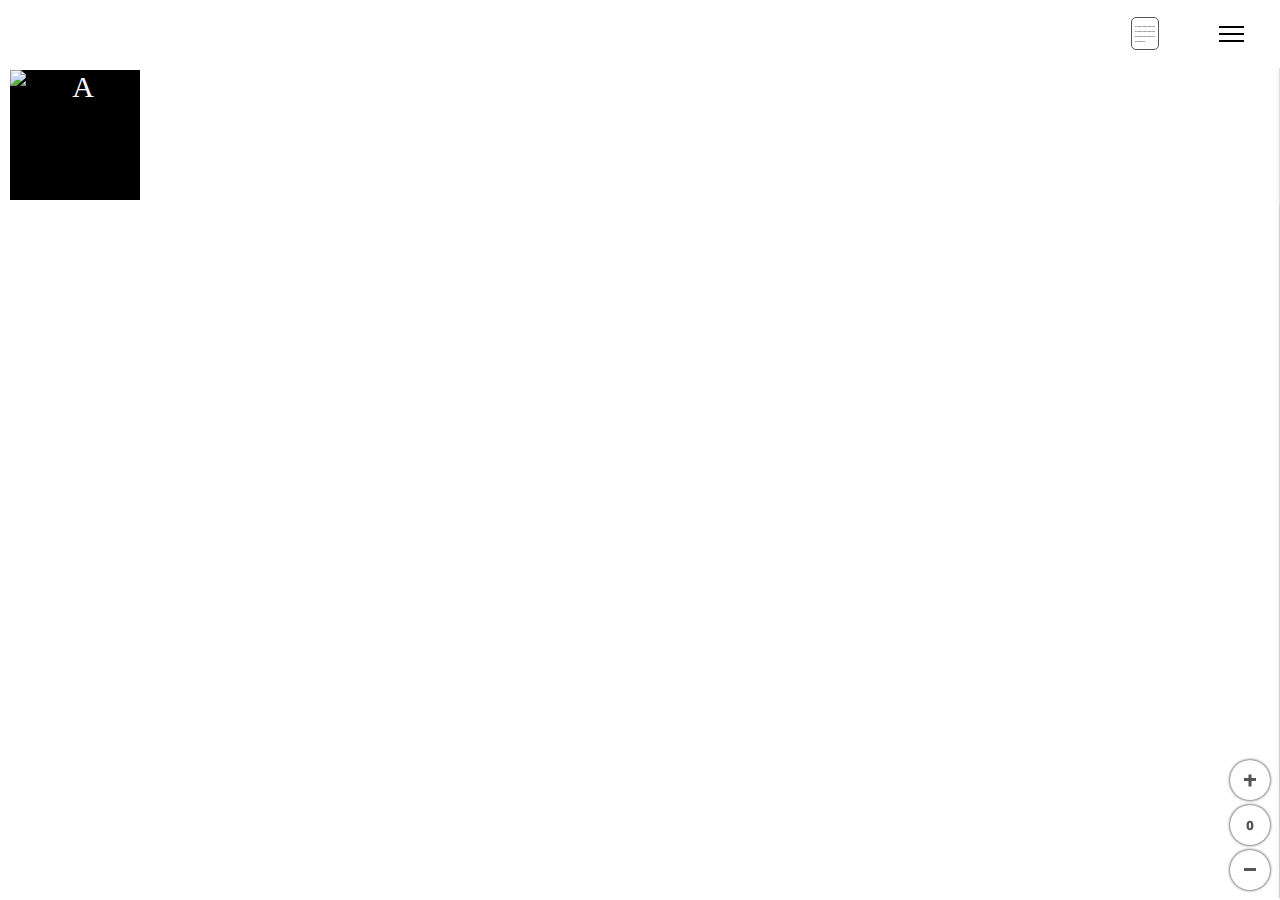
==== commit f6e56e46: "Update" ====
--- a/index.html
+++ b/index.html
@@ -20,7 +20,7 @@
         </div>
         <div class="nf-tp-out">
             <div id="notif-btn" onclick="notice_clicked()">
-                -----------------------------------------------------
+                ------------ ------------ ------------ ------
             </div>
             <div id="n-status">
                 !
@@ -39,19 +39,7 @@
                 <button id="notif_tab" onclick="notif_tab()">Notifications</button>
             </div>
             <div id="main-action-cont"></div>
-
-            <div id="main-notif-cont">
-                <div>
-                    <div><span>Biplove tree</span> | <span>ASljfdslfjkl</span> </div>
-                    <div>9c9c9c9c9c9c9c9c9c9c9c9c9c9c9c9c9c9c9c9c9c9c9c9c9c9c9c99c</div>
-                    <div>1 min <button class="copy_key" onclick="notif_copy_key(this)">Copy key</button> <button>Delete</button></div>
-                </div>
-                <div>
-                    <div><span>Biplove tree</span> | <span>ASljfdslfjkl</span> </div>
-                    <div>9c9c9c9c9c9c9c9c9c9c9c9c9c9c9c9c9c9c9c9c9fffffffc9c9c99c</div>
-                    <div>1 min <button class="copy_key" onclick="notif_copy_key(this)">Copy key</button> <button>Delete</button></div>
-                </div>
-            </div>
+            <div id="main-notif-cont"></div>
         </div>
     </div>
     
@@ -65,12 +53,18 @@
             <span class="minus"></span>
         </button>
     </div>
-    <ul id="tree" class="tree">
-    </ul>
+    <div id="outer-tree">
+        <ul id="tree" class="tree">
+        </ul>
+    </div>
+    
     <div id="popup_div">
         <div id="popup_container">
             <button id="pop-close" onclick="popUpClose()" title="Close">&times;</button>       
         </div>
     </div>
+    <!--
+    <div class='top-load'><div class='load'><div></div></div></div>
+    -->
 </body>
 </html>
